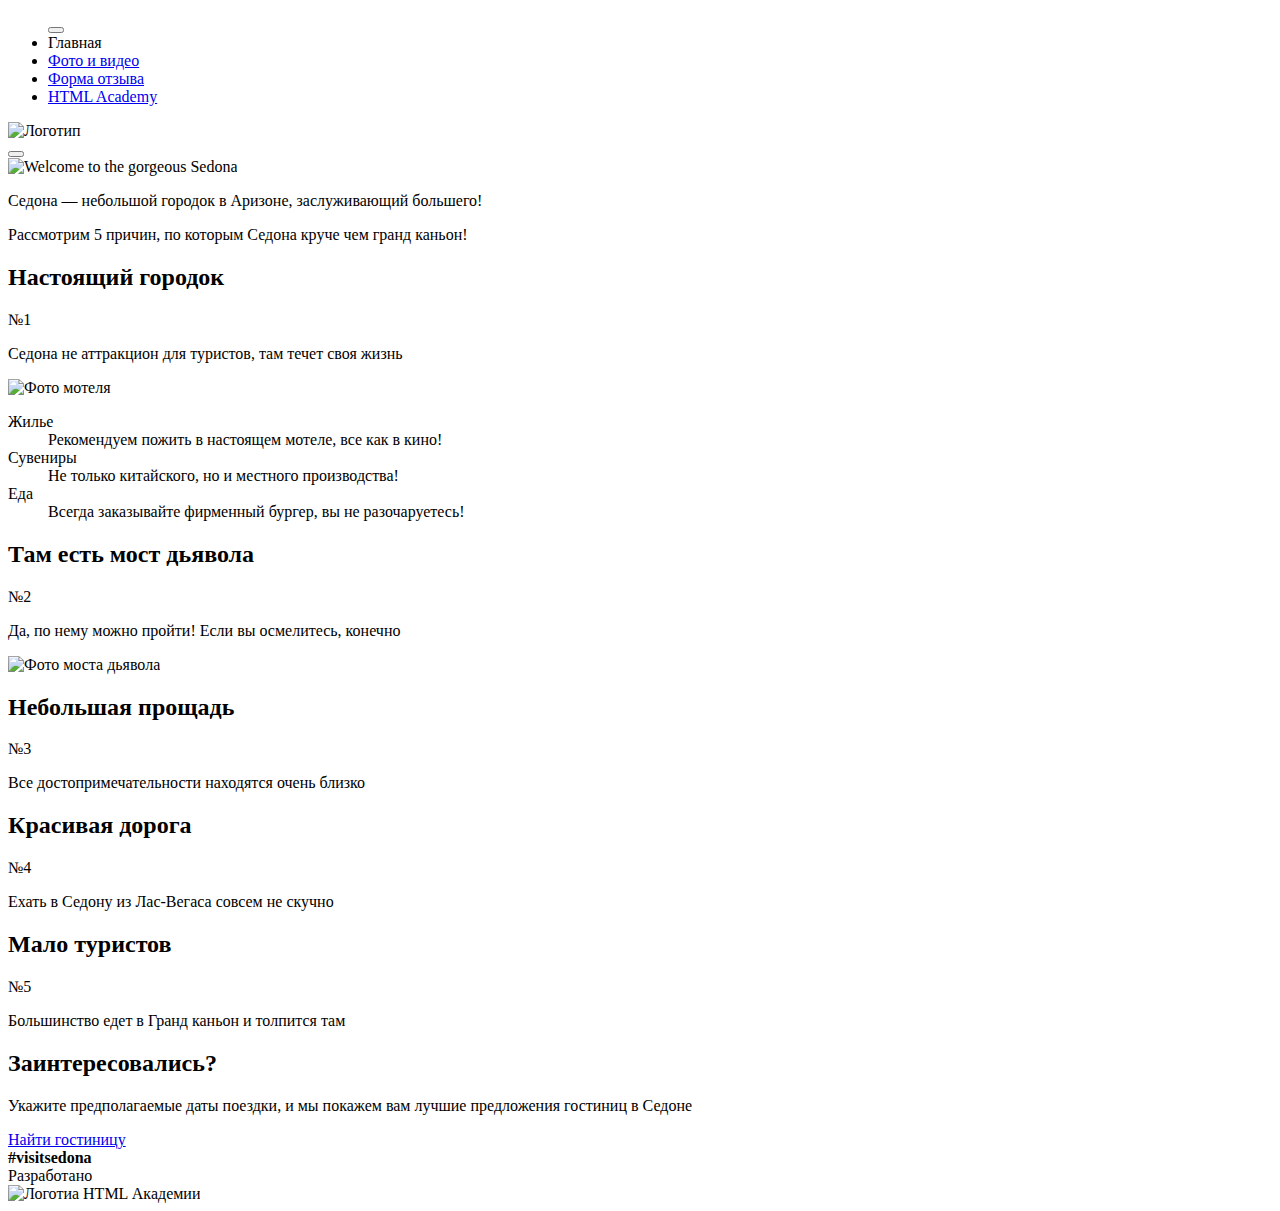
==== index.html @ cf00c7ce "Small fixes" ====
<!DOCTYPE html>
<html lang="ru">

<head>
  <meta charset="utf-8">
  <title>HTML Academy: Седона</title>
</head>

<body>

  <header class="page-header">
    <nav class="main-nav">
      <ul class="main-nav__menu-list">
        <button type="button" class="main-nav__exit"></button>
        <li class="main-nav__menu-item">
          <a class="main-nav__link  main-nav__link--active">Главная</a>
        </li>
        <li class="main-nav__menu-item">
          <a href="photo.html" class="main-nav__link">Фото и видео</a>
        </li>
        <li class="main-nav__menu-item">
          <a href="form.html" class="main-nav__link">Форма отзыва</a>
        </li>
        <li class="main-nav__menu-item">
          <a href="https://htmlacademy.ru/" target="_blank" rel="noopener noreferrer">HTML Academy</a>
        </li>
      </ul>
    </nav>
    <div class="page-header__top-row">
      <div class="page-header__city-logo">
        <img src="http://placehold.it/102x83" alt="Логотип">
      </div>
      <button type="button" class="hamburger"></button>
    </div>
    <div class="page-header__low-row">
      <div class="page-header__welcome-logo">
        <img src="http://placehold.it/320x389" alt="Welcome to the gorgeous Sedona">
      </div>
    </div>
  </header>
  <main class="main-index">

    <section class="introduction">
      <div class="introduction__inner">
        <p class="intoduction__title">Седона — небольшой городок в Аризоне, заслуживающий большего!</p>
        <p class="intoduction__text">Рассмотрим 5 причин, по которым Седона круче чем гранд каньон!</p>
      </div>
    </section>

    <section class="advantages">
      <article class="advantage advantage-main">
        <h2 class="advantage__title">Настоящий городок</h2>
        <div class="advantage__number">№1</div>
        <p class="advantage__about">Седона не аттракцион для туристов, там течет своя жизнь</p>
        <div class="advantage__photo">
          <img src="http://placehold.it/320x260" alt="Фото мотеля">
        </div>
        <dl class="advantage-main__features">
          <dt class="advantage-main__feature-title">Жилье</dt>
          <dd class="advantage-main__feature-desc">Рекомендуем пожить в настоящем мотеле, все как в кино!</dd>
          <dt class="advantage-main__feature-title">Сувениры</dt>
          <dd class="advantage-main__feature-desc">Не только китайского, но и местного производства!</dd>
          <dt class="advantage-main__feature-title">Еда</dt>
          <dd class="advantage-main__feature-desc">Всегда заказывайте фирменный бургер, вы не разочаруетесь!</dd>
        </dl>
      </article>
      <article class="advantage advantage--bridge">
        <h2 class="advantage__title">Там есть мост дьявола</h2>
        <div class="advantage__number">№2</div>
        <p class="advantage__about">Да, по нему можно пройти! Если вы осмелитесь, конечно</p>
        <div class="advantage__photo">
          <img src="http://placehold.it/320x260" alt="Фото моста дьявола">
        </div>
      </article>
      <article class="advantage">
        <h2 class="advantage__title">Небольшая прощадь</h2>
        <div class="advantage__number">№3</div>
        <p class="advantage__about">Все достопримечательности находятся очень близко</p>
      </article>
      <article class="advantage">
        <h2 class="advantage__title">Красивая дорога</h2>
        <div class="advantage__number">№4</div>
        <p class="advantage__about">Ехать в Седону из Лас-Вегаса совсем не скучно</p>
      </article>
      <article class="advantage">
        <h2 class="advantage__title">Мало туристов</h2>
        <div class="advantage__number">№5</div>
        <p class="advantage__about">Большинство едет в Гранд каньон и толпится там</p>
      </article>
    </section>

    <section class="find-hotel">
      <h2 class="find-hotel__title">Заинтересовались?</h2>
      <p class="find-hotel__text">Укажите предполагаемые даты поездки, и мы покажем вам лучшие предложения гостиниц в Седоне</p>
      <a href="#" class="btn find-hotel__btn">Найти гостиницу</a>
    </section>

  </main>

  <section class="map"></section>

  <footer class="main-footer">
    <div class="main-footer__inner">
      <b class="main-footer__hashtag">#visitsedona</b>
      <div class="man-footer__socials socials">
        <a href="#" class="socials__link socials__link--twitter"></a>
        <a href="#" class="socials__link socials__link--fb"></a>
        <a href="#" class="socials__link socials__link--youtube"></a>
      </div>
      <div class="copyright">
        <a class="copyright__link" href="https://vk.com/cooltolia"></a>
        <span copyright__made>Разработано</span>
        <div class="copyright__logo"><img src="http://placehold.it/28x34" alt="Логотиа HTML Академии"></div>
      </div>
    </div>
  </footer>



</body>

</html>
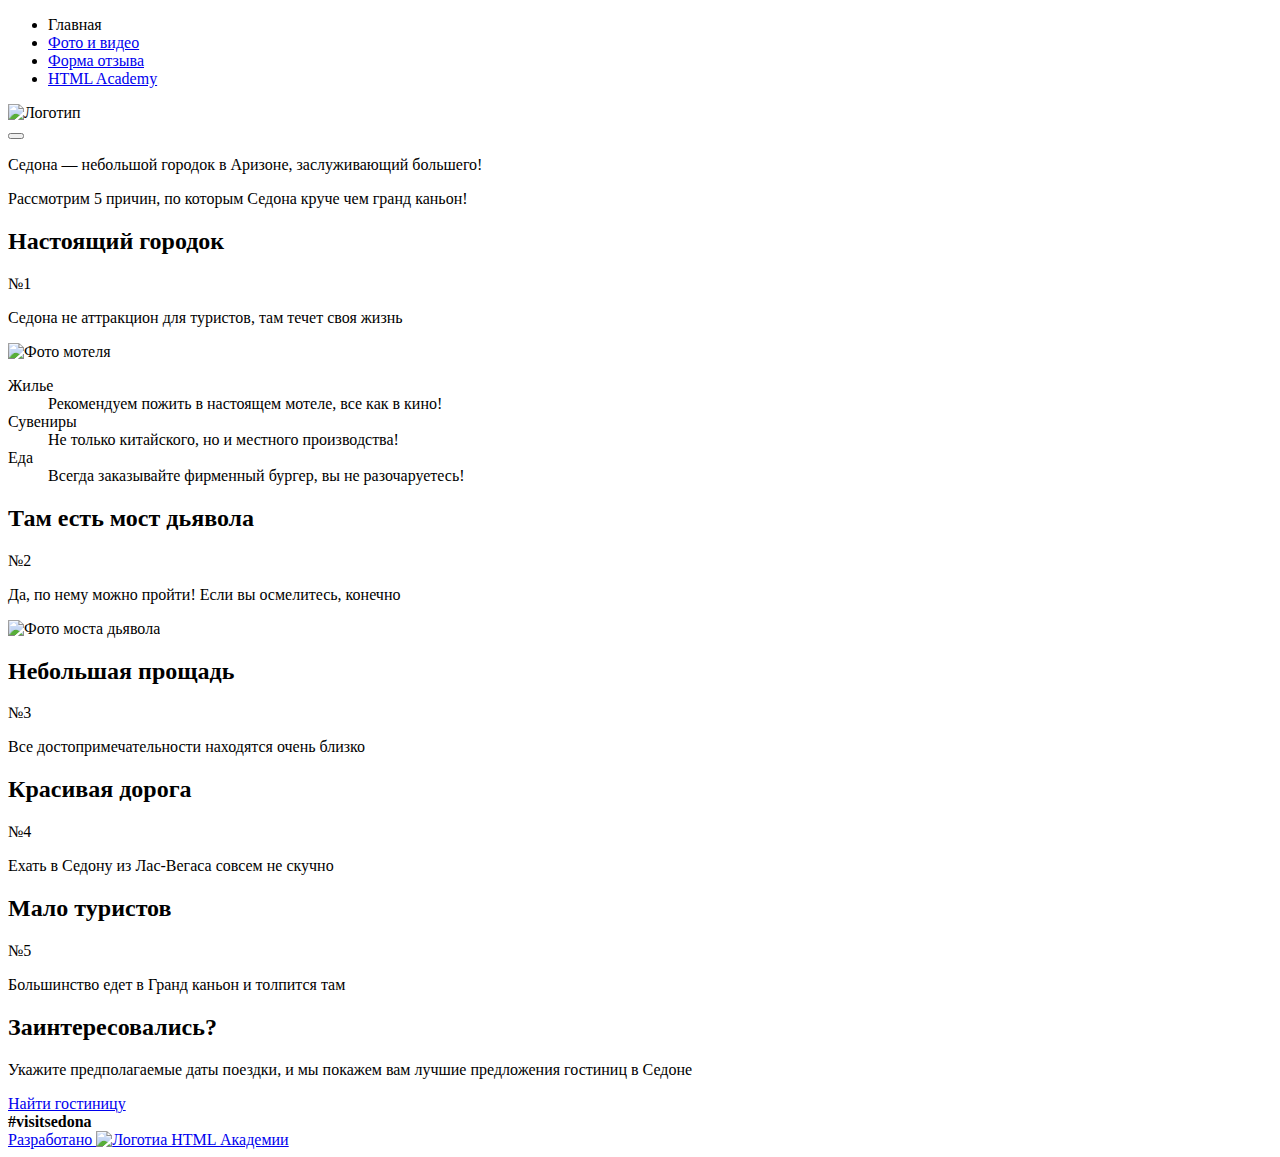
==== commit 5754d48c: "Вторые правки по замечаниям натавника" ====
--- a/index.html
+++ b/index.html
@@ -11,7 +11,6 @@
   <header class="page-header">
     <nav class="main-nav">
       <ul class="main-nav__menu-list">
-        <button type="button" class="main-nav__exit"></button>
         <li class="main-nav__menu-item">
           <a class="main-nav__link  main-nav__link--active">Главная</a>
         </li>
@@ -32,30 +31,23 @@
       </div>
       <button type="button" class="hamburger"></button>
     </div>
-    <div class="page-header__low-row">
-      <div class="page-header__welcome-logo">
-        <img src="http://placehold.it/320x389" alt="Welcome to the gorgeous Sedona">
-      </div>
-    </div>
   </header>
   <main class="main-index">
-
     <section class="introduction">
       <div class="introduction__inner">
         <p class="intoduction__title">Седона — небольшой городок в Аризоне, заслуживающий большего!</p>
         <p class="intoduction__text">Рассмотрим 5 причин, по которым Седона круче чем гранд каньон!</p>
       </div>
     </section>
-
     <section class="advantages">
-      <article class="advantage advantage-main">
+      <div class="advantage">
         <h2 class="advantage__title">Настоящий городок</h2>
         <div class="advantage__number">№1</div>
         <p class="advantage__about">Седона не аттракцион для туристов, там течет своя жизнь</p>
         <div class="advantage__photo">
           <img src="http://placehold.it/320x260" alt="Фото мотеля">
         </div>
-        <dl class="advantage-main__features">
+        <dl class="advantage__features">
           <dt class="advantage-main__feature-title">Жилье</dt>
           <dd class="advantage-main__feature-desc">Рекомендуем пожить в настоящем мотеле, все как в кино!</dd>
           <dt class="advantage-main__feature-title">Сувениры</dt>
@@ -63,32 +55,31 @@
           <dt class="advantage-main__feature-title">Еда</dt>
           <dd class="advantage-main__feature-desc">Всегда заказывайте фирменный бургер, вы не разочаруетесь!</dd>
         </dl>
-      </article>
-      <article class="advantage advantage--bridge">
+      </div>
+      <div class="advantage">
         <h2 class="advantage__title">Там есть мост дьявола</h2>
         <div class="advantage__number">№2</div>
         <p class="advantage__about">Да, по нему можно пройти! Если вы осмелитесь, конечно</p>
         <div class="advantage__photo">
           <img src="http://placehold.it/320x260" alt="Фото моста дьявола">
         </div>
-      </article>
-      <article class="advantage">
+      </div>
+      <div class="advantage">
         <h2 class="advantage__title">Небольшая прощадь</h2>
         <div class="advantage__number">№3</div>
         <p class="advantage__about">Все достопримечательности находятся очень близко</p>
-      </article>
-      <article class="advantage">
+      </div>
+      <div class="advantage">
         <h2 class="advantage__title">Красивая дорога</h2>
         <div class="advantage__number">№4</div>
         <p class="advantage__about">Ехать в Седону из Лас-Вегаса совсем не скучно</p>
-      </article>
-      <article class="advantage">
+      </div>
+      <div class="advantage">
         <h2 class="advantage__title">Мало туристов</h2>
         <div class="advantage__number">№5</div>
         <p class="advantage__about">Большинство едет в Гранд каньон и толпится там</p>
-      </article>
+      </div>
     </section>
-
     <section class="find-hotel">
       <h2 class="find-hotel__title">Заинтересовались?</h2>
       <p class="find-hotel__text">Укажите предполагаемые даты поездки, и мы покажем вам лучшие предложения гостиниц в Седоне</p>
@@ -103,20 +94,19 @@
     <div class="main-footer__inner">
       <b class="main-footer__hashtag">#visitsedona</b>
       <div class="man-footer__socials socials">
-        <a href="#" class="socials__link socials__link--twitter"></a>
-        <a href="#" class="socials__link socials__link--fb"></a>
-        <a href="#" class="socials__link socials__link--youtube"></a>
+        <a class="socials__link socials__link--twitter" href="#"></a>
+        <a class="socials__link socials__link--fb" href="#"></a>
+        <a class="socials__link socials__link--youtube" href="#"></a>
       </div>
       <div class="copyright">
-        <a class="copyright__link" href="https://vk.com/cooltolia"></a>
-        <span copyright__made>Разработано</span>
-        <div class="copyright__logo"><img src="http://placehold.it/28x34" alt="Логотиа HTML Академии"></div>
+        <a class="copyright__link" href="#">Разработано
+          <img class="copyright__logo" src="http://placehold.it/28x34" alt="Логотиа HTML Академии">
+        </a>
       </div>
     </div>
   </footer>
 
 
-
 </body>
 
 </html>
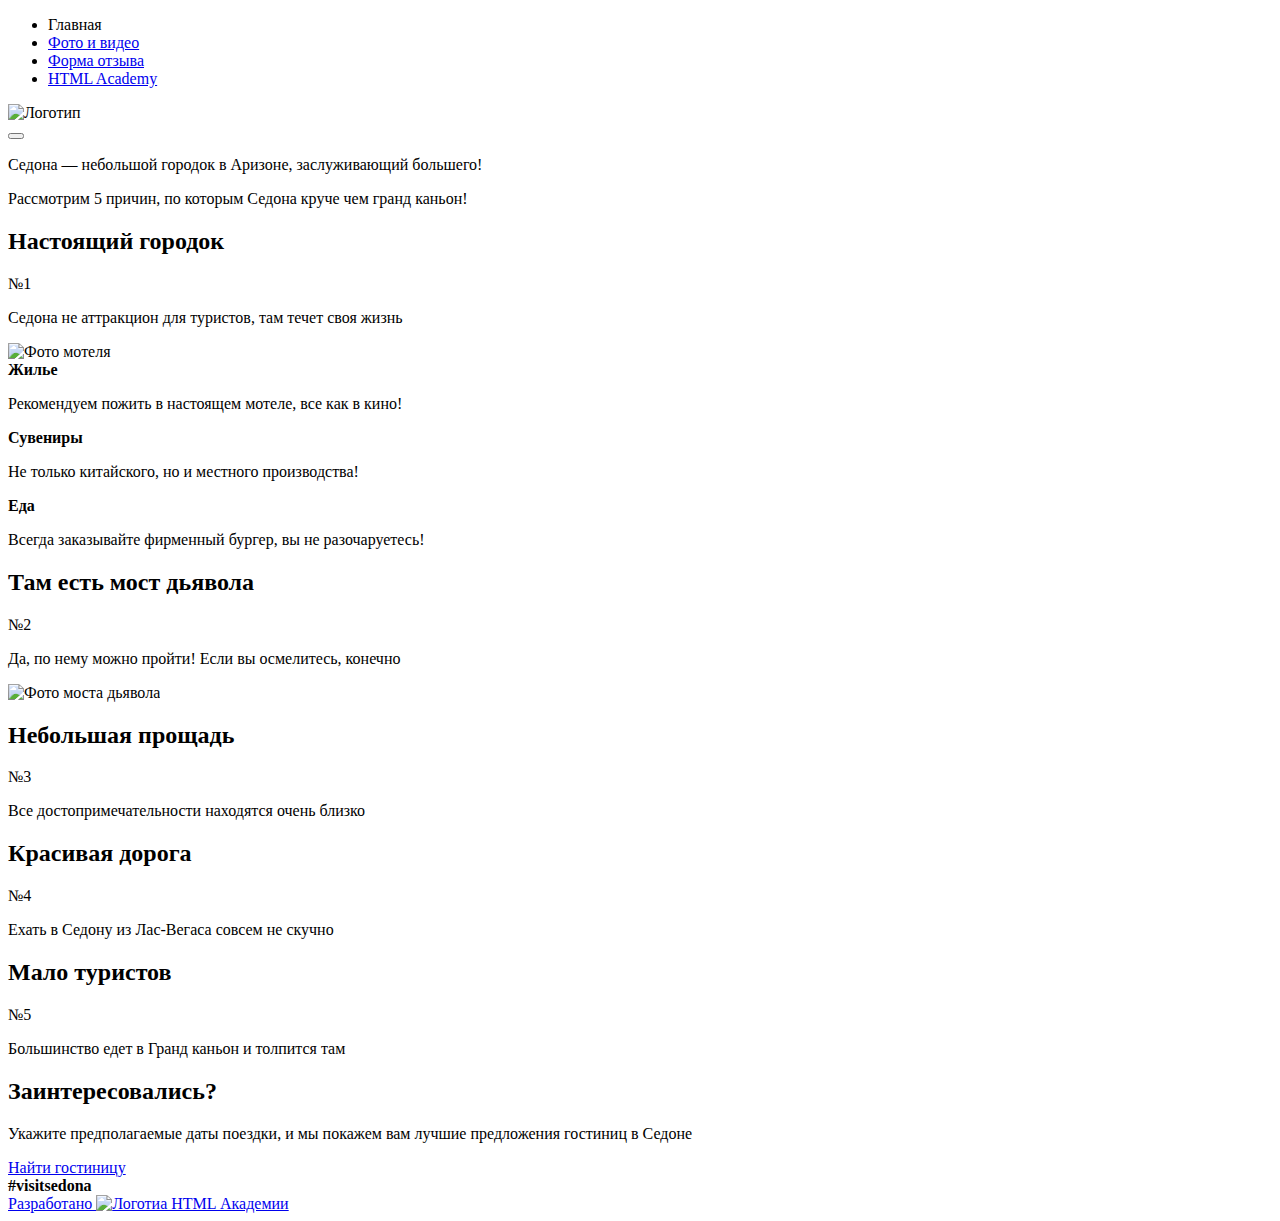
==== commit ee501134: "small fixes" ====
--- a/index.html
+++ b/index.html
@@ -47,14 +47,20 @@
         <div class="advantage__photo">
           <img src="http://placehold.it/320x260" alt="Фото мотеля">
         </div>
-        <dl class="advantage__features">
-          <dt class="advantage-main__feature-title">Жилье</dt>
-          <dd class="advantage-main__feature-desc">Рекомендуем пожить в настоящем мотеле, все как в кино!</dd>
-          <dt class="advantage-main__feature-title">Сувениры</dt>
-          <dd class="advantage-main__feature-desc">Не только китайского, но и местного производства!</dd>
-          <dt class="advantage-main__feature-title">Еда</dt>
-          <dd class="advantage-main__feature-desc">Всегда заказывайте фирменный бургер, вы не разочаруетесь!</dd>
-        </dl>
+        <div class="advantage__features">
+          <div class="advantage__feature">
+            <b>Жилье</b>
+            <p>Рекомендуем пожить в настоящем мотеле, все как в кино!</p>
+          </div>
+          <div class="advantage__feature">
+            <b>Сувениры</b>
+            <p>Не только китайского, но и местного производства!</p>
+          </div>
+          <div class="advantage__feature">
+            <b>Еда</b>
+            <p>Всегда заказывайте фирменный бургер, вы не разочаруетесь!</p>
+          </div>
+        </div>
       </div>
       <div class="advantage">
         <h2 class="advantage__title">Там есть мост дьявола</h2>
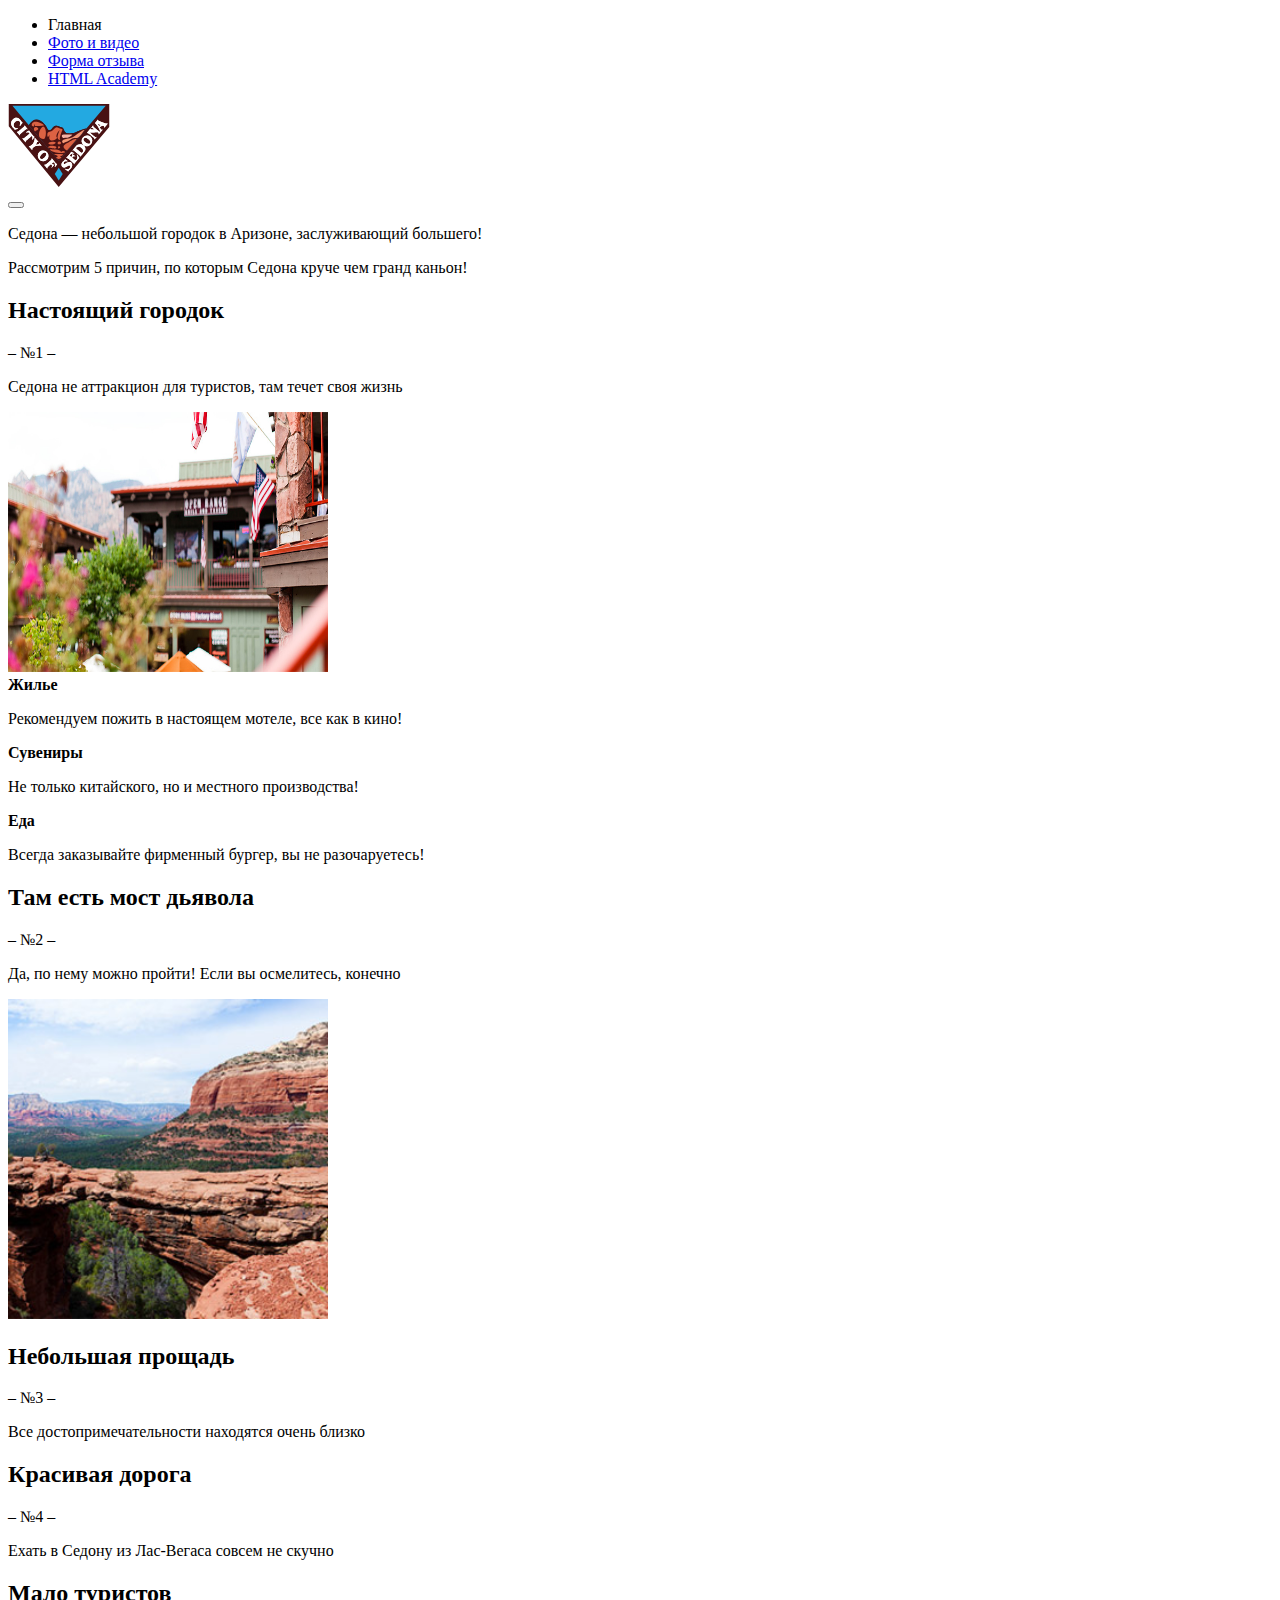
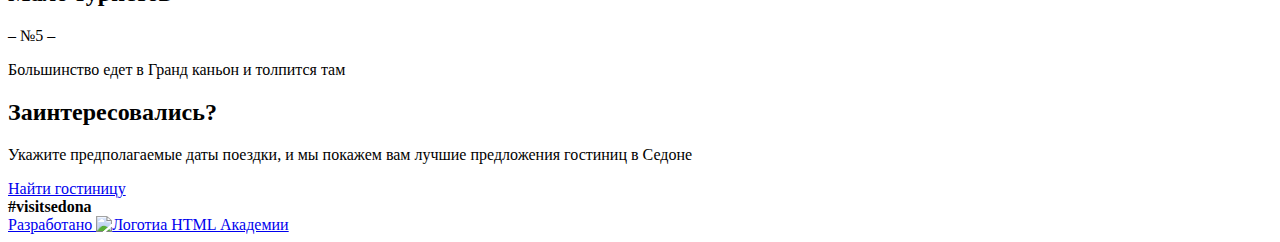
==== commit 96cd5cfa: "Все равно продолжаю верстать" ====
--- a/index.html
+++ b/index.html
@@ -4,6 +4,7 @@
 <head>
   <meta charset="utf-8">
   <title>HTML Academy: Седона</title>
+  <link rel="stylesheet" href="css/style.css">
 </head>
 
 <body>
@@ -15,81 +16,91 @@
           <a class="main-nav__link  main-nav__link--active">Главная</a>
         </li>
         <li class="main-nav__menu-item">
-          <a href="photo.html" class="main-nav__link">Фото и видео</a>
+          <a class="main-nav__link" href="photo.html">Фото и видео</a>
         </li>
         <li class="main-nav__menu-item">
-          <a href="form.html" class="main-nav__link">Форма отзыва</a>
+          <a class="main-nav__link" href="form.html">Форма отзыва</a>
         </li>
         <li class="main-nav__menu-item">
-          <a href="https://htmlacademy.ru/" target="_blank" rel="noopener noreferrer">HTML Academy</a>
+          <a class="main-nav__link" href="https://htmlacademy.ru/" target="_blank" rel="noopener noreferrer">HTML Academy</a>
         </li>
       </ul>
     </nav>
     <div class="page-header__top-row">
-      <div class="page-header__city-logo">
-        <img src="http://placehold.it/102x83" alt="Логотип">
+      <div class="page-header__logo">
+        <img src="img/logo-sedona-mobile.svg" width="102" height="83" alt="Логотип">
       </div>
-      <button type="button" class="hamburger"></button>
+      <button type="button" class="menu-toggle"></button>
     </div>
+
   </header>
   <main class="main-index">
     <section class="introduction">
       <div class="introduction__inner">
-        <p class="intoduction__title">Седона — небольшой городок в Аризоне, заслуживающий большего!</p>
-        <p class="intoduction__text">Рассмотрим 5 причин, по которым Седона круче чем гранд каньон!</p>
+        <p class="introduction__title">Седона — небольшой городок в Аризоне, заслуживающий большего!</p>
+        <p class="introduction__text">Рассмотрим 5 причин, по которым Седона круче чем гранд каньон!</p>
       </div>
     </section>
-    <section class="advantages">
-      <div class="advantage">
+    <section class="advantage">
+      <div class="advantage__header advantage__header--bg advantage__header--light">
         <h2 class="advantage__title">Настоящий городок</h2>
-        <div class="advantage__number">№1</div>
+        <div class="advantage__number">– №1 –</div>
         <p class="advantage__about">Седона не аттракцион для туристов, там течет своя жизнь</p>
-        <div class="advantage__photo">
-          <img src="http://placehold.it/320x260" alt="Фото мотеля">
+      </div>
+      <div class="advantage__photo">
+        <img src="/img/photo-city@1x.jpg" alt="Фото мотеля" width="320" height="260">
+      </div>
+      <div class="advantage__features">
+        <div class="advantage__feature advantage__feature--home">
+          <b class="advantage__feature-title">Жилье</b>
+          <p class="advantage__feature-about">Рекомендуем пожить в настоящем мотеле, все как в кино!</p>
         </div>
-        <div class="advantage__features">
-          <div class="advantage__feature">
-            <b>Жилье</b>
-            <p>Рекомендуем пожить в настоящем мотеле, все как в кино!</p>
-          </div>
-          <div class="advantage__feature">
-            <b>Сувениры</b>
-            <p>Не только китайского, но и местного производства!</p>
-          </div>
-          <div class="advantage__feature">
-            <b>Еда</b>
-            <p>Всегда заказывайте фирменный бургер, вы не разочаруетесь!</p>
-          </div>
+        <div class="advantage__feature advantage__feature--souvenirs">
+          <b class="advantage__feature-title">Сувениры</b>
+          <p class="advantage__feature-about">Не только китайского, но и местного производства!</p>
+        </div>
+        <div class="advantage__feature advantage__feature--food">
+          <b class="advantage__feature-title">Еда</b>
+          <p class="advantage__feature-about">Всегда заказывайте фирменный бургер, вы не разочаруетесь!</p>
         </div>
       </div>
-      <div class="advantage">
+    </section>
+    <section class="advantage">
+      <div class="advantage__header advantage__header--light">
         <h2 class="advantage__title">Там есть мост дьявола</h2>
-        <div class="advantage__number">№2</div>
+        <div class="advantage__number">– №2 –</div>
         <p class="advantage__about">Да, по нему можно пройти! Если вы осмелитесь, конечно</p>
-        <div class="advantage__photo">
-          <img src="http://placehold.it/320x260" alt="Фото моста дьявола">
-        </div>
       </div>
-      <div class="advantage">
+      <div class="advantage__photo">
+        <img src="/img/photo-4-mobile@1x.jpg" alt="Фото моста дьявола" width="320">
+      </div>
+    </section>
+    <section class="advantage">
+      <div class="advantage__header advantage__header--dark">
         <h2 class="advantage__title">Небольшая прощадь</h2>
-        <div class="advantage__number">№3</div>
+        <div class="advantage__number">– №3 –</div>
         <p class="advantage__about">Все достопримечательности находятся очень близко</p>
       </div>
-      <div class="advantage">
+    </section>
+    <section class="advantage">
+      <div class="advantage__header advantage__header--dark">
         <h2 class="advantage__title">Красивая дорога</h2>
-        <div class="advantage__number">№4</div>
+        <div class="advantage__number">– №4 –</div>
         <p class="advantage__about">Ехать в Седону из Лас-Вегаса совсем не скучно</p>
       </div>
-      <div class="advantage">
+    </section>
+    <section class="advantage advantage--last-child">
+      <div class="advantage__header advantage__header--dark">
         <h2 class="advantage__title">Мало туристов</h2>
-        <div class="advantage__number">№5</div>
+        <div class="advantage__number">– №5 –</div>
         <p class="advantage__about">Большинство едет в Гранд каньон и толпится там</p>
       </div>
     </section>
+
     <section class="find-hotel">
       <h2 class="find-hotel__title">Заинтересовались?</h2>
       <p class="find-hotel__text">Укажите предполагаемые даты поездки, и мы покажем вам лучшие предложения гостиниц в Седоне</p>
-      <a href="#" class="btn find-hotel__btn">Найти гостиницу</a>
+      <a href="#" disabled class="btn find-hotel__btn">Найти гостиницу</a>
     </section>
 
   </main>
@@ -97,22 +108,18 @@
   <section class="map"></section>
 
   <footer class="main-footer">
-    <div class="main-footer__inner">
-      <b class="main-footer__hashtag">#visitsedona</b>
-      <div class="man-footer__socials socials">
-        <a class="socials__link socials__link--twitter" href="#"></a>
-        <a class="socials__link socials__link--fb" href="#"></a>
-        <a class="socials__link socials__link--youtube" href="#"></a>
-      </div>
-      <div class="copyright">
-        <a class="copyright__link" href="#">Разработано
-          <img class="copyright__logo" src="http://placehold.it/28x34" alt="Логотиа HTML Академии">
-        </a>
-      </div>
+    <b class="main-footer__hashtag">#visitsedona</b>
+    <div class="main-footer__socials socials">
+      <a class="socials__link socials__link--twitter" href="#"></a>
+      <a class="socials__link socials__link--fb" href="#"></a>
+      <a class="socials__link socials__link--youtube" href="#"></a>
     </div>
+    <a class="main-footer__copyright" href="#">Разработано
+      <img class="main-footer__copyright-logo" src="/img/htmlacademy.svg" width="27" height="34" alt="Логотиа HTML Академии">
+    </a>
   </footer>
 
-
+<script src="js/menu-toggle.js"></script>
 </body>
 
 </html>
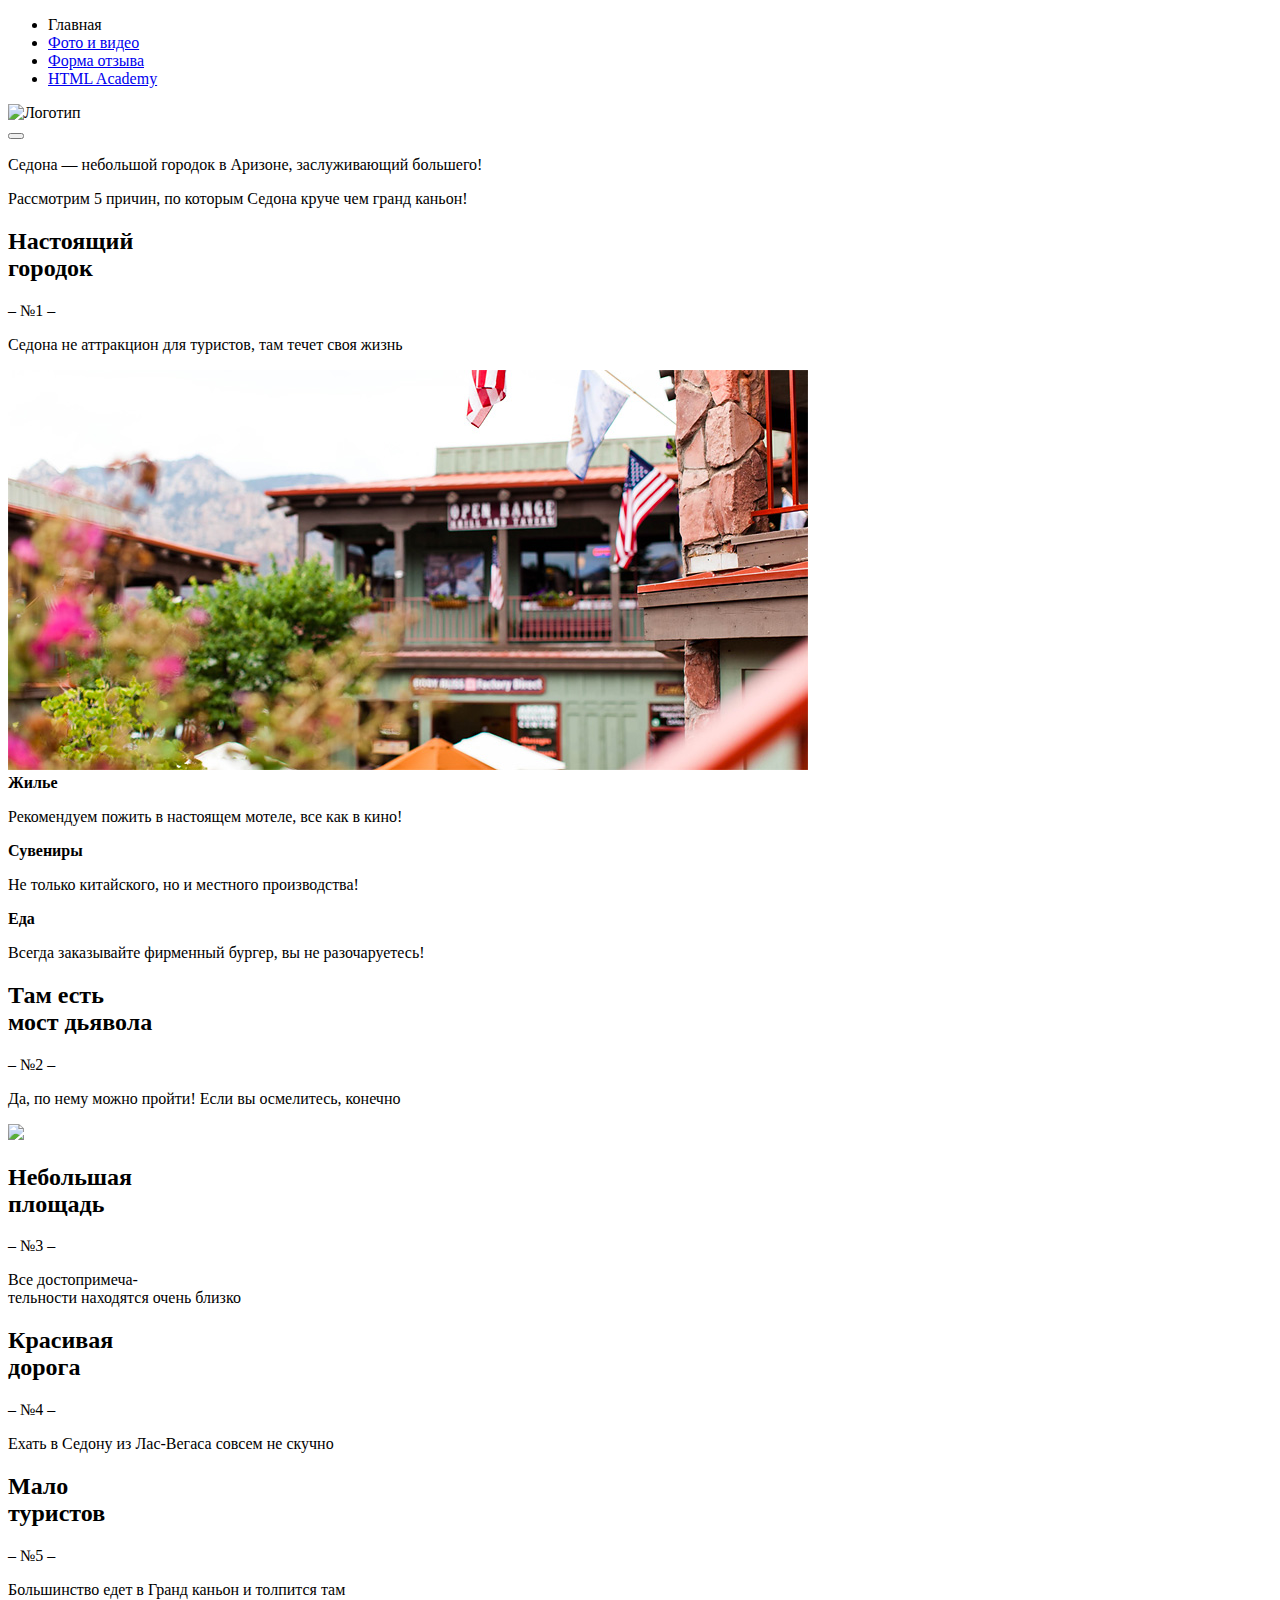
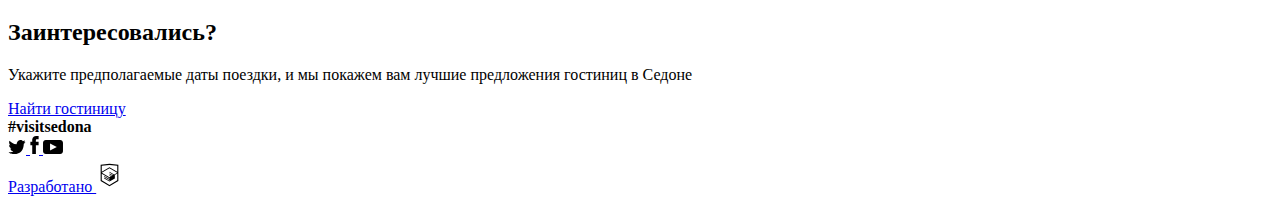
==== commit fda1d611: "финальная верстка и резиновые изображения" ====
--- a/index.html
+++ b/index.html
@@ -3,14 +3,15 @@
 
 <head>
   <meta charset="utf-8">
-  <title>HTML Academy: Седона</title>
+  <meta name="viewport" content="width=device-width,initial-scale=1">
+  <title>Седона: отдых в США</title>
   <link rel="stylesheet" href="css/style.css">
 </head>
 
 <body>
 
   <header class="page-header">
-    <nav class="main-nav">
+    <nav class="main-nav main-nav--nojs">
       <ul class="main-nav__menu-list">
         <li class="main-nav__menu-item">
           <a class="main-nav__link  main-nav__link--active">Главная</a>
@@ -26,13 +27,14 @@
         </li>
       </ul>
     </nav>
-    <div class="page-header__top-row">
-      <div class="page-header__logo">
+    <div class="page-header__logo">
+      <picture>
+        <source media="(min-width: 1215px)" srcset="img/logo-sedona-desktop.svg">
+        <source media="(min-width: 768px)" srcset="img/logo-sedona-tablet.svg">
         <img src="img/logo-sedona-mobile.svg" width="102" height="83" alt="Логотип">
-      </div>
-      <button type="button" class="menu-toggle"></button>
+      </picture>
     </div>
-
+    <button type="button" class="menu-toggle"></button>
   </header>
   <main class="main-index">
     <section class="introduction">
@@ -40,15 +42,21 @@
         <p class="introduction__title">Седона — небольшой городок в Аризоне, заслуживающий большего!</p>
         <p class="introduction__text">Рассмотрим 5 причин, по которым Седона круче чем гранд каньон!</p>
       </div>
+      <div class="introduction__decor"></div>
     </section>
-    <section class="advantage">
-      <div class="advantage__header advantage__header--bg advantage__header--light">
-        <h2 class="advantage__title">Настоящий городок</h2>
+    <section class="advantages">
+      <div class="advantage__header advantage__header--uncommon advantage__header--light">
+        <h2 class="advantage__title">Настоящий<br> городок</h2>
         <div class="advantage__number">– №1 –</div>
         <p class="advantage__about">Седона не аттракцион для туристов, там течет своя жизнь</p>
       </div>
       <div class="advantage__photo">
-        <img src="/img/photo-city@1x.jpg" alt="Фото мотеля" width="320" height="260">
+        <picture>
+          <source media="(min-width: 920px)" srcset="img/photo-city@2x.jpg 2x, img/photo-city@1x.jpg 1x">
+          <source media="(min-width: 768px)" srcset="img/photo-city-tablet@2x.jpg 2x,
+                    img/photo-city-tablet@1x.jpg 1x">
+          <img src="img/photo-city-mobile@1x.jpg" srcset="img/photo-city-mobile@2x.jpg 2x">
+        </picture>
       </div>
       <div class="advantage__features">
         <div class="advantage__feature advantage__feature--home">
@@ -64,34 +72,32 @@
           <p class="advantage__feature-about">Всегда заказывайте фирменный бургер, вы не разочаруетесь!</p>
         </div>
       </div>
-    </section>
-    <section class="advantage">
       <div class="advantage__header advantage__header--light">
-        <h2 class="advantage__title">Там есть мост дьявола</h2>
+        <h2 class="advantage__title">Там есть<br> мост дьявола</h2>
         <div class="advantage__number">– №2 –</div>
         <p class="advantage__about">Да, по нему можно пройти! Если вы осмелитесь, конечно</p>
       </div>
       <div class="advantage__photo">
-        <img src="/img/photo-4-mobile@1x.jpg" alt="Фото моста дьявола" width="320">
+        <picture>
+          <source media="(min-width: 920px)" srcset="img/photo-bridge@2x.jpg 2x, img/photo-bridge@1x.jpg 1x">
+          <source media="(min-width: 768px)" srcset="img/photo-bridge-tablet@2x.jpg 2x,
+                    img/photo-bridge-tablet@1x.jpg 1x">
+          <img src="img/photo-bridge-mobile@1x.jpg" srcset="img/photo-bridge-mobile@2x.jpg 2x">
+        </picture>
       </div>
-    </section>
-    <section class="advantage">
       <div class="advantage__header advantage__header--dark">
-        <h2 class="advantage__title">Небольшая прощадь</h2>
+        <h2 class="advantage__title">Небольшая<br> площадь</h2>
         <div class="advantage__number">– №3 –</div>
-        <p class="advantage__about">Все достопримечательности находятся очень близко</p>
+        <p class="advantage__about">Все достопримеча<span>-</span>
+          <br>тельности находятся очень близко</p>
       </div>
-    </section>
-    <section class="advantage">
       <div class="advantage__header advantage__header--dark">
-        <h2 class="advantage__title">Красивая дорога</h2>
+        <h2 class="advantage__title">Красивая<br> дорога</h2>
         <div class="advantage__number">– №4 –</div>
         <p class="advantage__about">Ехать в Седону из Лас-Вегаса совсем не скучно</p>
       </div>
-    </section>
-    <section class="advantage advantage--last-child">
       <div class="advantage__header advantage__header--dark">
-        <h2 class="advantage__title">Мало туристов</h2>
+        <h2 class="advantage__title">Мало<br> туристов</h2>
         <div class="advantage__number">– №5 –</div>
         <p class="advantage__about">Большинство едет в Гранд каньон и толпится там</p>
       </div>
@@ -103,23 +109,41 @@
       <a href="#" disabled class="btn find-hotel__btn">Найти гостиницу</a>
     </section>
 
+    <section class="map">
+      <div class="map__pointer"></div>
+    </section>
+
   </main>
 
-  <section class="map"></section>
-
-  <footer class="main-footer">
-    <b class="main-footer__hashtag">#visitsedona</b>
-    <div class="main-footer__socials socials">
-      <a class="socials__link socials__link--twitter" href="#"></a>
-      <a class="socials__link socials__link--fb" href="#"></a>
-      <a class="socials__link socials__link--youtube" href="#"></a>
+  <footer class="page-footer">
+    <b class="page-footer__hashtag">#visitsedona</b>
+    <div class="page-footer__socials socials">
+      <a class="socials__link" href="#">
+        <svg class="socials__icon" width="18" height="14">
+          <use xlink:href="img/map.svg#icon-twitter" />
+        </svg>
+      </a>
+      <a class="socials__link" href="#">
+        <svg class="socials__icon" width="9" height="18">
+          <use xlink:href="img/map.svg#icon-facebook" />
+        </svg>
+      </a>
+      <a class="socials__link" href="#">
+        <svg class="socials__icon" width="20" height="14">
+          <use xlink:href="img/map.svg#icon-youtube" />
+        </svg>
+      </a>
     </div>
-    <a class="main-footer__copyright" href="#">Разработано
-      <img class="main-footer__copyright-logo" src="/img/htmlacademy.svg" width="27" height="34" alt="Логотиа HTML Академии">
+    <a class="page-footer__copyright" href="#">Разработано
+      <span class="page-footer__copyright-logo">
+        <svg width="27" height="34">
+          <use xlink:href="img/map.svg#htmlacademy"/>
+        </svg>
+      </span>
     </a>
   </footer>
 
-<script src="js/menu-toggle.js"></script>
+  <script src="js/menu-toggle.js"></script>
 </body>
 
 </html>
